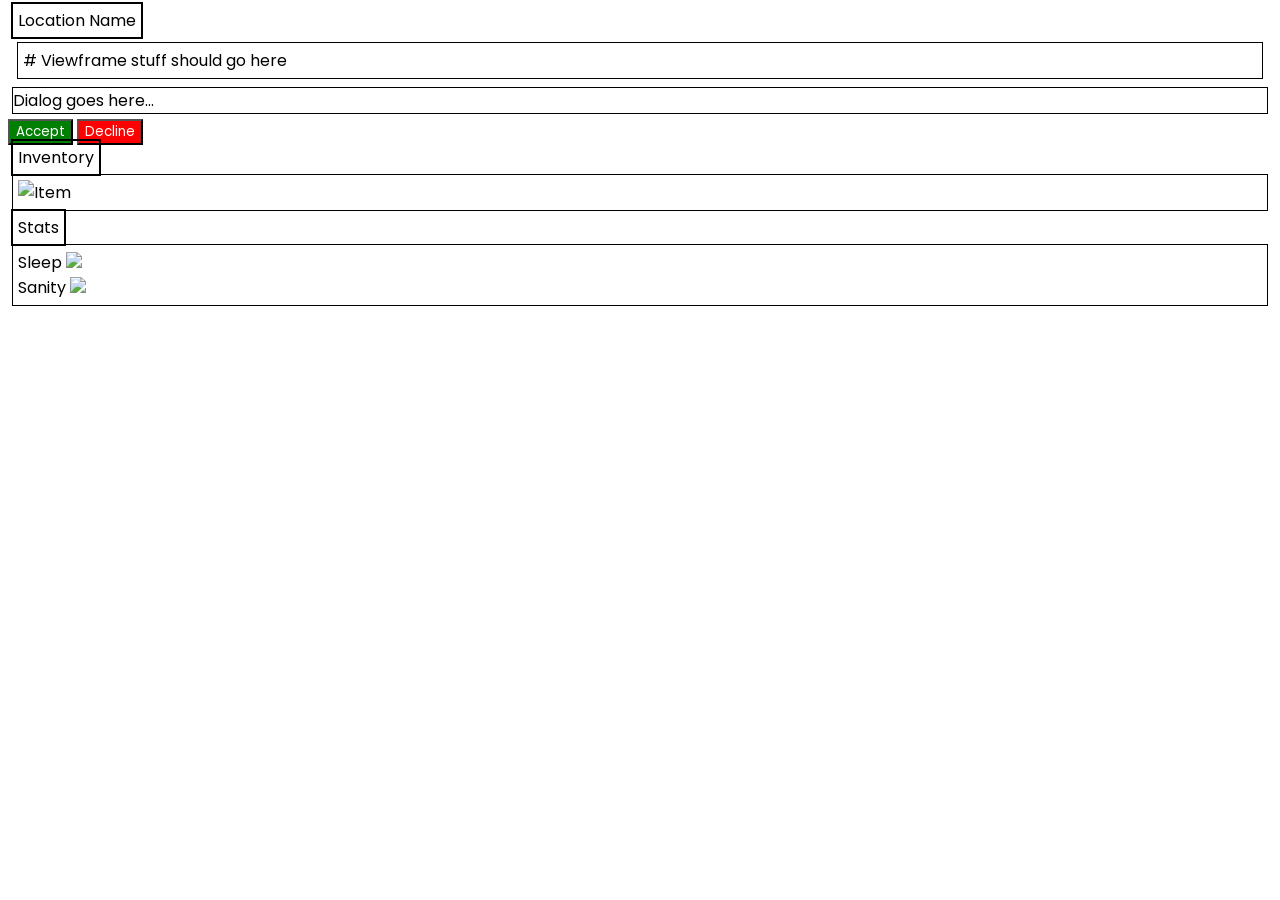
==== index.html @ 18712aed "added more detail to the wireframe" ====
<!DOCTYPE html>
<html lang="en">
<head>
    <meta charset="UTF-8">
    <meta name="viewport" content="width=device-width, initial-scale=1.0">
    <link rel="preconnect" href="https://fonts.googleapis.com">
    <link rel="preconnect" href="https://fonts.gstatic.com" crossorigin>
    <link href="https://fonts.googleapis.com/css2?family=Poppins:ital,wght@0,100;0,200;0,300;0,400;0,500;0,600;0,700;0,800;0,900;1,100;1,200;1,300;1,400;1,500;1,600;1,700;1,800;1,900&display=swap" rel="stylesheet">
    <link rel="stylesheet" href="style.css">
    <title>The Bermuda Disappearance</title>
</head>
<body>
    <div id="main">
        <label class="titles">Location Name</label>
        <div id="viewframe">
            # Viewframe stuff should go here
        </div>
    </div>
    <div id="interaction">
        <div id="dialog-context-box">
            <label id="dialog-context-label">Dialog goes here...</label>
        </div>
        <button class="choicebuttons" id="accept">Accept</button>
        <button class="choicebuttons" id="decline">Decline</button>
    </div>
    <div id="inventory">
        <label class="titles">Inventory</label>
        <div id="flex-layout">
            <div class="items">
                <image class="itemimages" src="placeholder"></image>
                <label class="itemlabels">Item</label>
            </div>
        </div>
    </div>
    <div id="stats">
        <label class="titles">Stats</label>
        <div id="stats-info">
            <div class="stat-info-box">
                <label id="stat-label">Sleep</label>
                <image id="stat-meter" src="placeholder"></image>
            </div>
            <div class="stat-info-box">
                <label id="stat-label">Sanity</label>
                <image id="stat-meter" src="placeholder"></image>
            </div>
        </div>
    </div>
</body>
</html>
---- style.css ----
:root {
    --main-font: "Poppins", Arial, sans-serif;
}

body {
    font-family: var(--main-font);
}

.titles {
    outline: solid black 2px;
    margin: 5px;
    padding: 5px;
}

#viewframe {
    outline: solid black 1px;
    margin: 10px;
    padding: 5px;
}

#dialog-context-box {
    outline: solid black 1px;
    margin: 5px;
}

#accept {
    font-family: var(--main-font);
    color: white;
    background-color: green;
}

#decline {
    font-family: var(--main-font);
    color: white;
    background-color: red;
}

.items {
    display: flex;
    outline: solid black 1px;
    margin: 5px;
    padding: 5px;
}

#stats-info {
    outline: solid black 1px;
    margin: 5px;
    padding: 5px;
}

#stat-info-box {
    
}
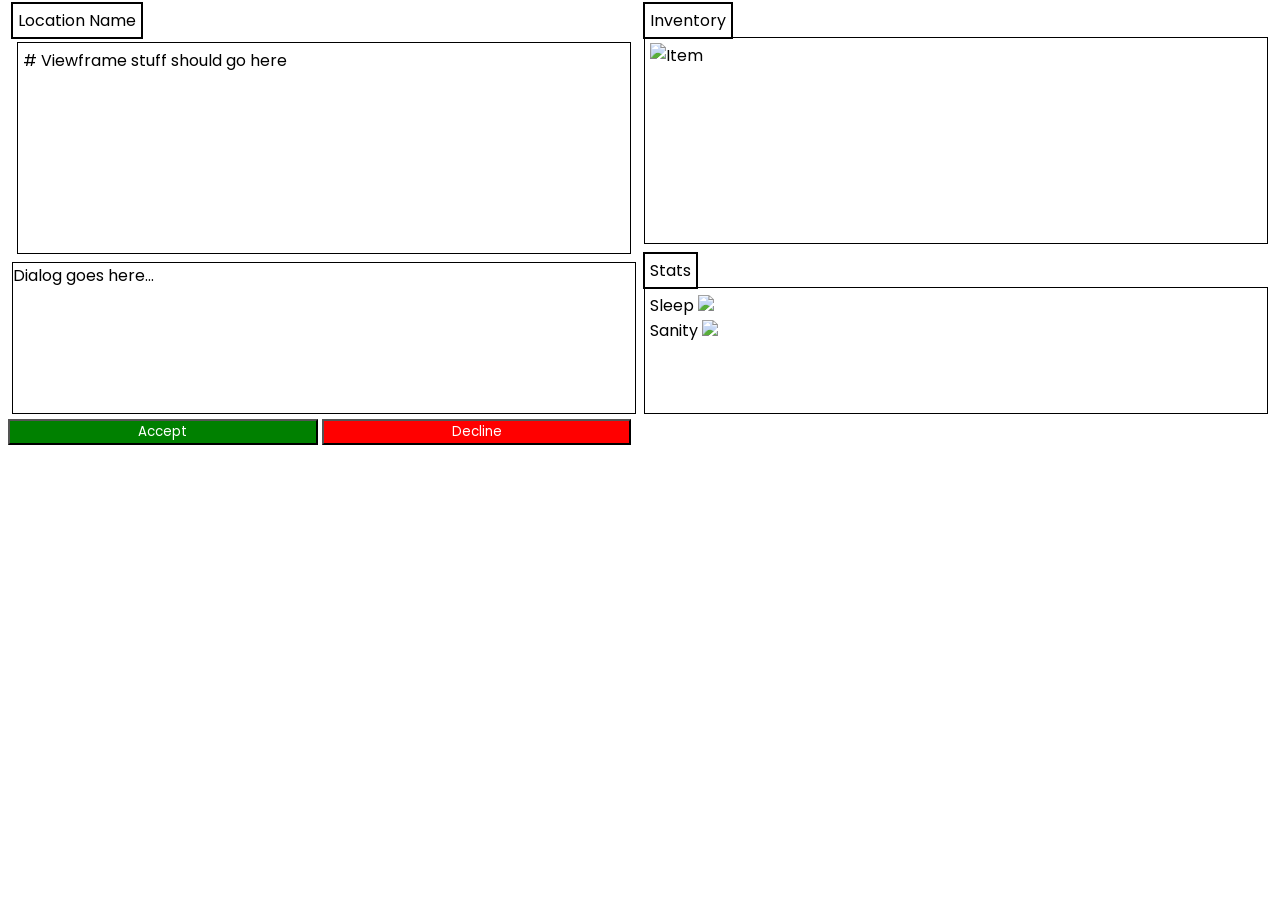
==== commit 5cee9dc9: "main part completed" ====
--- a/index.html
+++ b/index.html
@@ -10,38 +10,40 @@
     <title>The Bermuda Disappearance</title>
 </head>
 <body>
-    <div id="main">
-        <label class="titles">Location Name</label>
-        <div id="viewframe">
-            # Viewframe stuff should go here
-        </div>
-    </div>
-    <div id="interaction">
-        <div id="dialog-context-box">
-            <label id="dialog-context-label">Dialog goes here...</label>
-        </div>
-        <button class="choicebuttons" id="accept">Accept</button>
-        <button class="choicebuttons" id="decline">Decline</button>
-    </div>
-    <div id="inventory">
-        <label class="titles">Inventory</label>
-        <div id="flex-layout">
-            <div class="items">
-                <image class="itemimages" src="placeholder"></image>
-                <label class="itemlabels">Item</label>
+    <div id="viewport">
+        <div id="main">
+            <label class="titles" id="location-name">Location Name</label>
+            <div id="viewframe">
+                # Viewframe stuff should go here
             </div>
         </div>
-    </div>
-    <div id="stats">
-        <label class="titles">Stats</label>
-        <div id="stats-info">
-            <div class="stat-info-box">
-                <label id="stat-label">Sleep</label>
-                <image id="stat-meter" src="placeholder"></image>
+        <div id="inventory">
+            <label class="titles">Inventory</label>
+            <div id="flex-layout">
+                <div class="items">
+                    <image class="itemimages" src="placeholder"></image>
+                    <label class="itemlabels">Item</label>
+                </div>
             </div>
-            <div class="stat-info-box">
-                <label id="stat-label">Sanity</label>
-                <image id="stat-meter" src="placeholder"></image>
+        </div>
+        <div id="interaction">
+            <div id="dialog-context-box">
+                <label id="dialog-context-label">Dialog goes here...</label>
+            </div>
+            <button class="choicebuttons" id="accept">Accept</button>
+            <button class="choicebuttons" id="decline">Decline</button>
+        </div>
+        <div id="stats">
+            <label class="titles">Stats</label>
+            <div id="stats-info">
+                <div class="stat-info-box">
+                    <label id="stat-label">Sleep</label>
+                    <image id="stat-meter" src="placeholder"></image>
+                </div>
+                <div class="stat-info-box">
+                    <label id="stat-label">Sanity</label>
+                    <image id="stat-meter" src="placeholder"></image>
+                </div>
             </div>
         </div>
     </div>
--- a/style.css
+++ b/style.css
@@ -6,33 +6,39 @@
     font-family: var(--main-font);
 }
 
+#viewport {
+    display: flex;
+    flex-wrap: wrap;
+}
+
 .titles {
     outline: solid black 2px;
     margin: 5px;
     padding: 5px;
 }
 
+#main {
+    width: 50%;
+    height: 250px;
+}
+
 #viewframe {
     outline: solid black 1px;
     margin: 10px;
     padding: 5px;
+    height: 200px;
 }
 
-#dialog-context-box {
-    outline: solid black 1px;
-    margin: 5px;
+#inventory {
+    width: 50%;
+    height: 250px;
 }
 
-#accept {
-    font-family: var(--main-font);
-    color: white;
-    background-color: green;
-}
-
-#decline {
-    font-family: var(--main-font);
-    color: white;
-    background-color: red;
+#flex-layout {
+    display: flex;
+    flex-wrap: wrap;
+    width: 100%;
+    height: 215px;
 }
 
 .items {
@@ -40,14 +46,46 @@
     outline: solid black 1px;
     margin: 5px;
     padding: 5px;
+    width: 100%;
+}
+
+#interaction {
+    width: 50%;
+    height: 250px;
+}
+
+#dialog-context-box {
+    outline: solid black 1px;
+    margin: 5px;
+    height: 150px;
+}
+
+#accept {
+    font-family: var(--main-font);
+    color: white;
+    background-color: green;
+    width: 49%;
+}
+
+#decline {
+    font-family: var(--main-font);
+    color: white;
+    background-color: red;
+    width: 49%;
+}
+
+#stats {
+    width: 50%;
+    height: 250px;
 }
 
 #stats-info {
     outline: solid black 1px;
     margin: 5px;
     padding: 5px;
+    height: 115px;
 }
 
 #stat-info-box {
-    
+    width: 100%;
 }
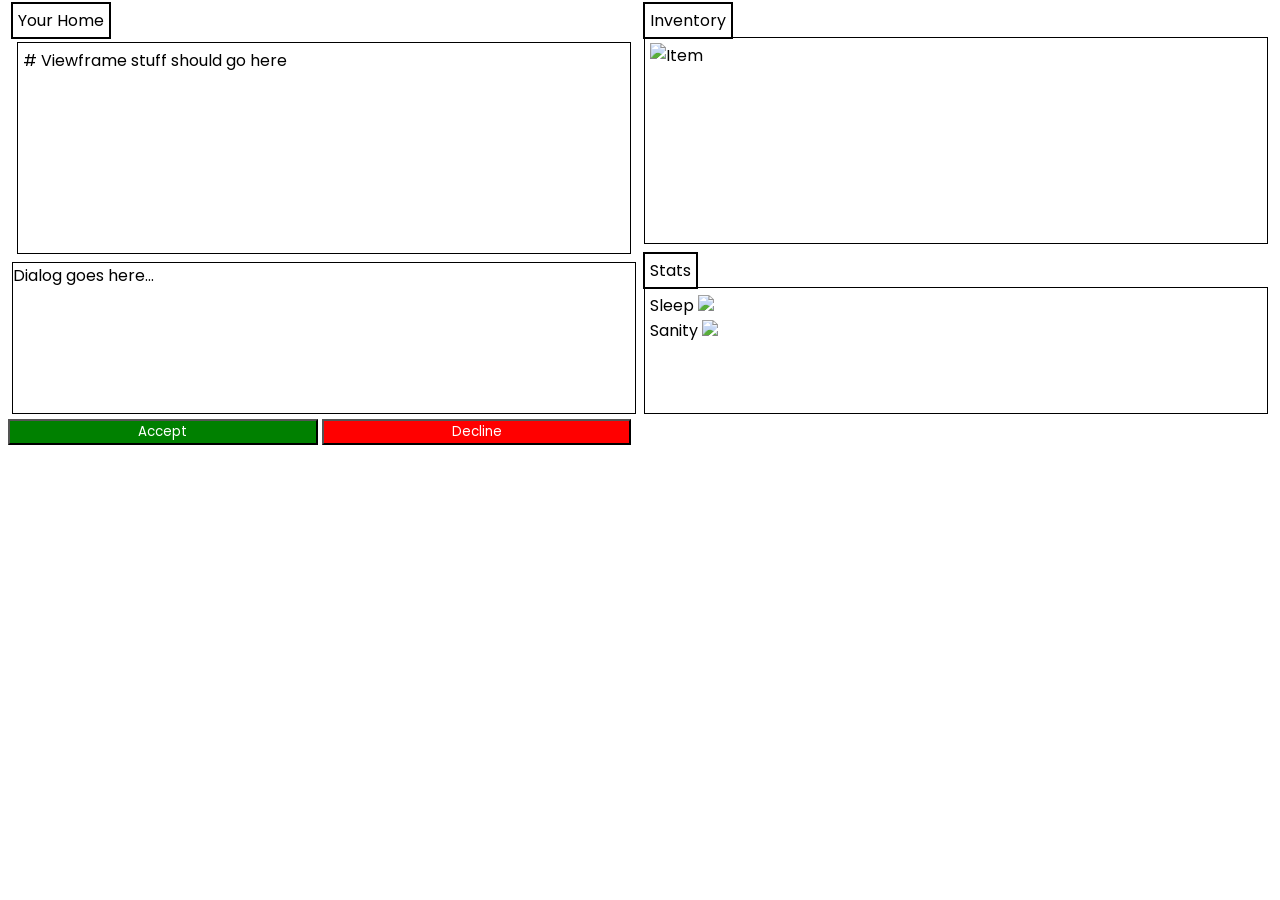
==== commit 65a98ead: "built all pages" ====
--- a/index.html
+++ b/index.html
@@ -12,7 +12,7 @@
 <body>
     <div id="viewport">
         <div id="main">
-            <label class="titles" id="location-name">Location Name</label>
+            <label class="titles" id="location-name">Your Home</label>
             <div id="viewframe">
                 # Viewframe stuff should go here
             </div>
--- a/style.css
+++ b/style.css
@@ -27,6 +27,13 @@
     margin: 10px;
     padding: 5px;
     height: 200px;
+}
+
+#viewframe-image {
+    width: auto;
+    max-width: 100%;
+    height: 100%;
+    max-height: 100%;
 }
 
 #inventory {
@@ -60,6 +67,12 @@
     height: 150px;
 }
 
+#dialog-context-label {
+    display: block;
+    height: 100%;
+    overflow-y: auto;
+}
+
 #accept {
     font-family: var(--main-font);
     color: white;
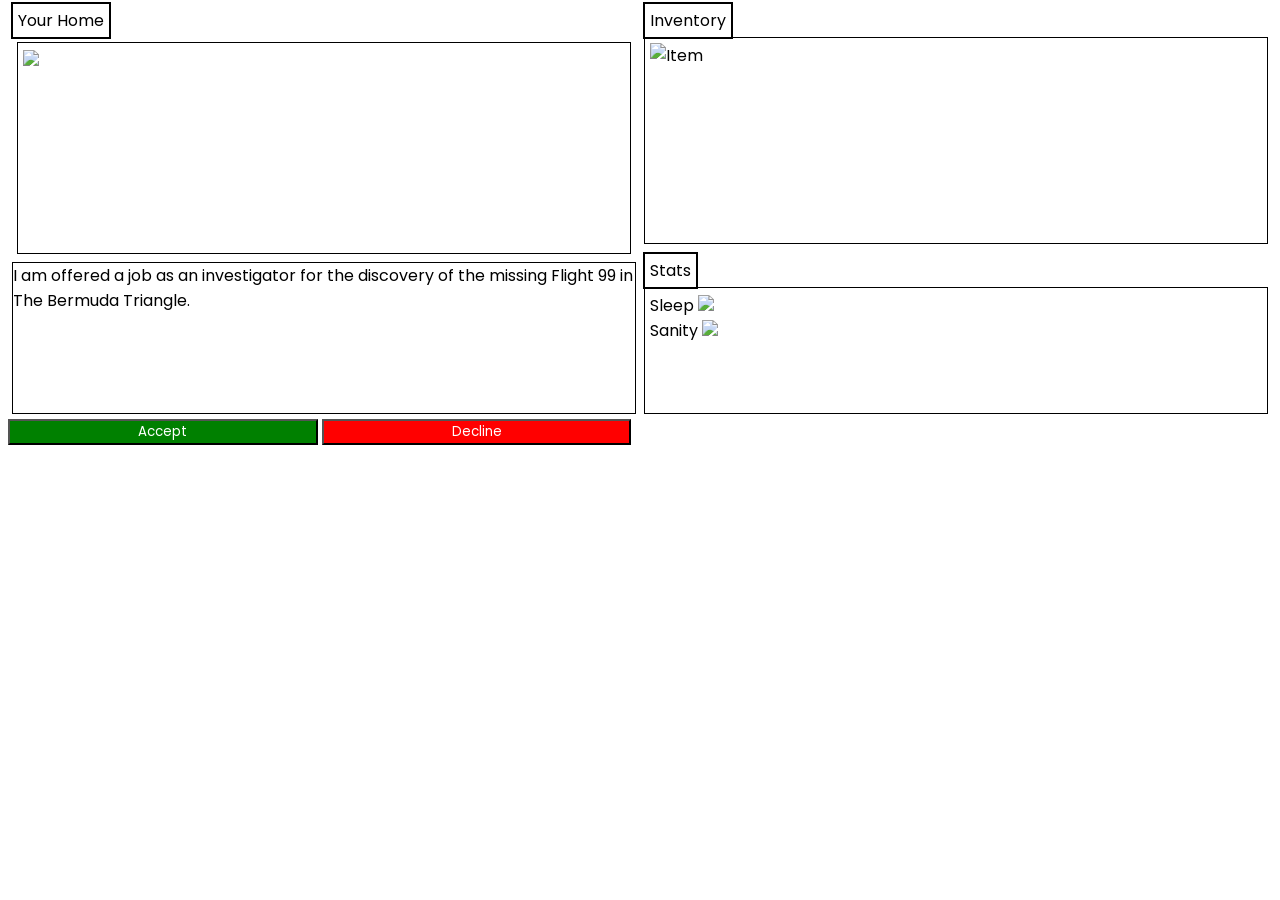
==== commit 329986b8: "index.html didnt save for whatever reason" ====
--- a/index.html
+++ b/index.html
@@ -14,7 +14,7 @@
         <div id="main">
             <label class="titles" id="location-name">Your Home</label>
             <div id="viewframe">
-                # Viewframe stuff should go here
+                <img id="viewframe-image" src="https://t3.ftcdn.net/jpg/04/20/22/12/360_F_420221259_bfypAx8CpCU1d6uzWu05omTAssxa3dnU.jpg"></img>
             </div>
         </div>
         <div id="inventory">
@@ -28,10 +28,10 @@
         </div>
         <div id="interaction">
             <div id="dialog-context-box">
-                <label id="dialog-context-label">Dialog goes here...</label>
+                <label id="dialog-context-label">I am offered a job as an investigator for the discovery of the missing Flight 99 in The Bermuda Triangle.</label>
             </div>
-            <button class="choicebuttons" id="accept">Accept</button>
-            <button class="choicebuttons" id="decline">Decline</button>
+            <a href="npcia.html"><button class="choicebuttons" id="accept">Accept</button></a>
+            <a href="fail.html"><button class="choicebuttons" id="decline">Decline</button></a>
         </div>
         <div id="stats">
             <label class="titles">Stats</label>
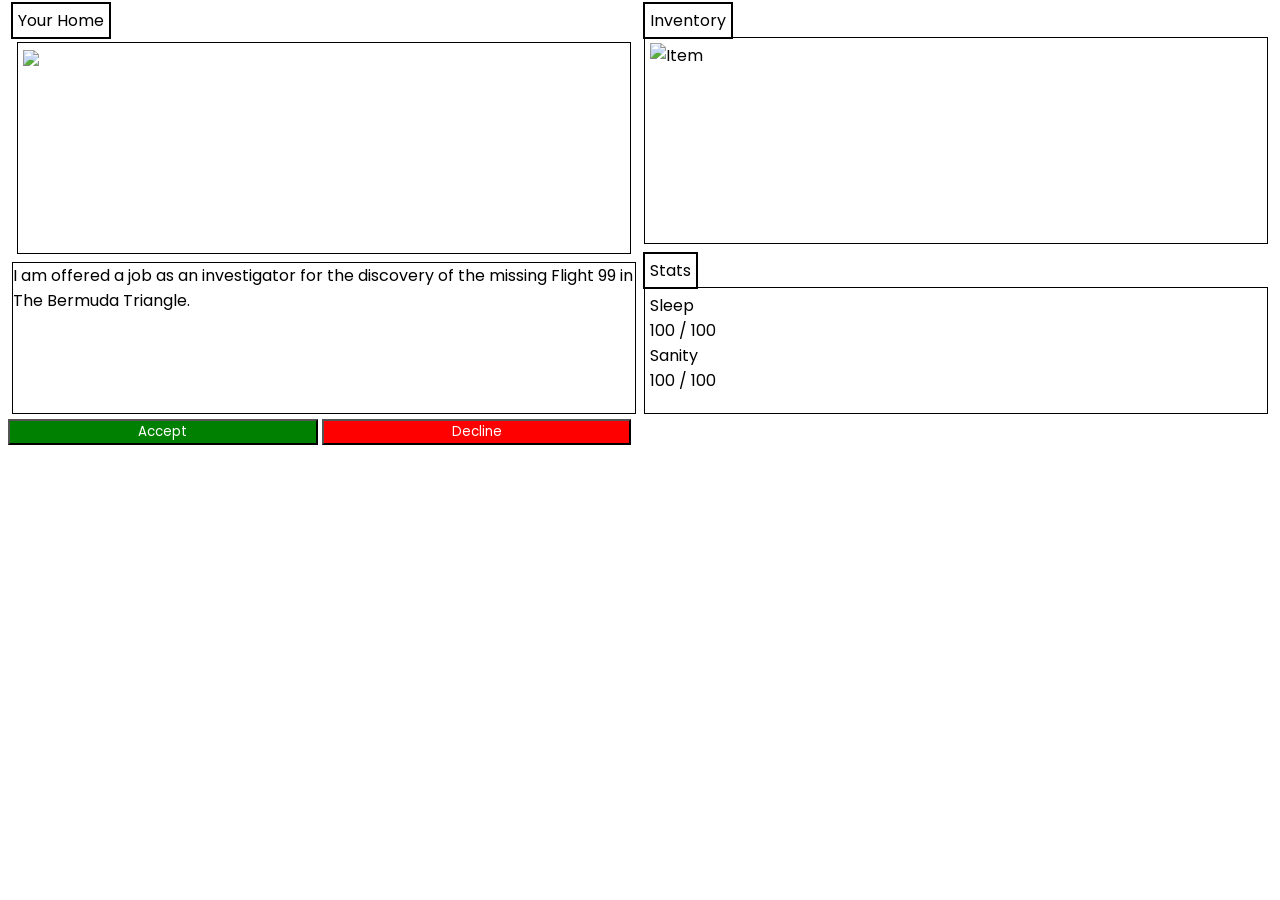
==== commit f907e2fb: "add rounded bounded box for stats meters" ====
--- a/index.html
+++ b/index.html
@@ -37,15 +37,20 @@
             <label class="titles">Stats</label>
             <div id="stats-info">
                 <div class="stat-info-box">
-                    <label id="stat-label">Sleep</label>
-                    <image id="stat-meter" src="placeholder"></image>
+                    <label class="stat-label">Sleep</label>
+                    <div class="stat-meter">
+                        <label id="sleep-value">100 / 100</label>
+                    </div>
                 </div>
                 <div class="stat-info-box">
-                    <label id="stat-label">Sanity</label>
-                    <image id="stat-meter" src="placeholder"></image>
+                    <label class="stat-label">Sanity</label>
+                    <div class="stat-meter">
+                        <label id="sanity-value">100 / 100</label>
+                    </div>
                 </div>
             </div>
         </div>
     </div>
+    <script src="./game.js"></script>
 </body>
 </html>
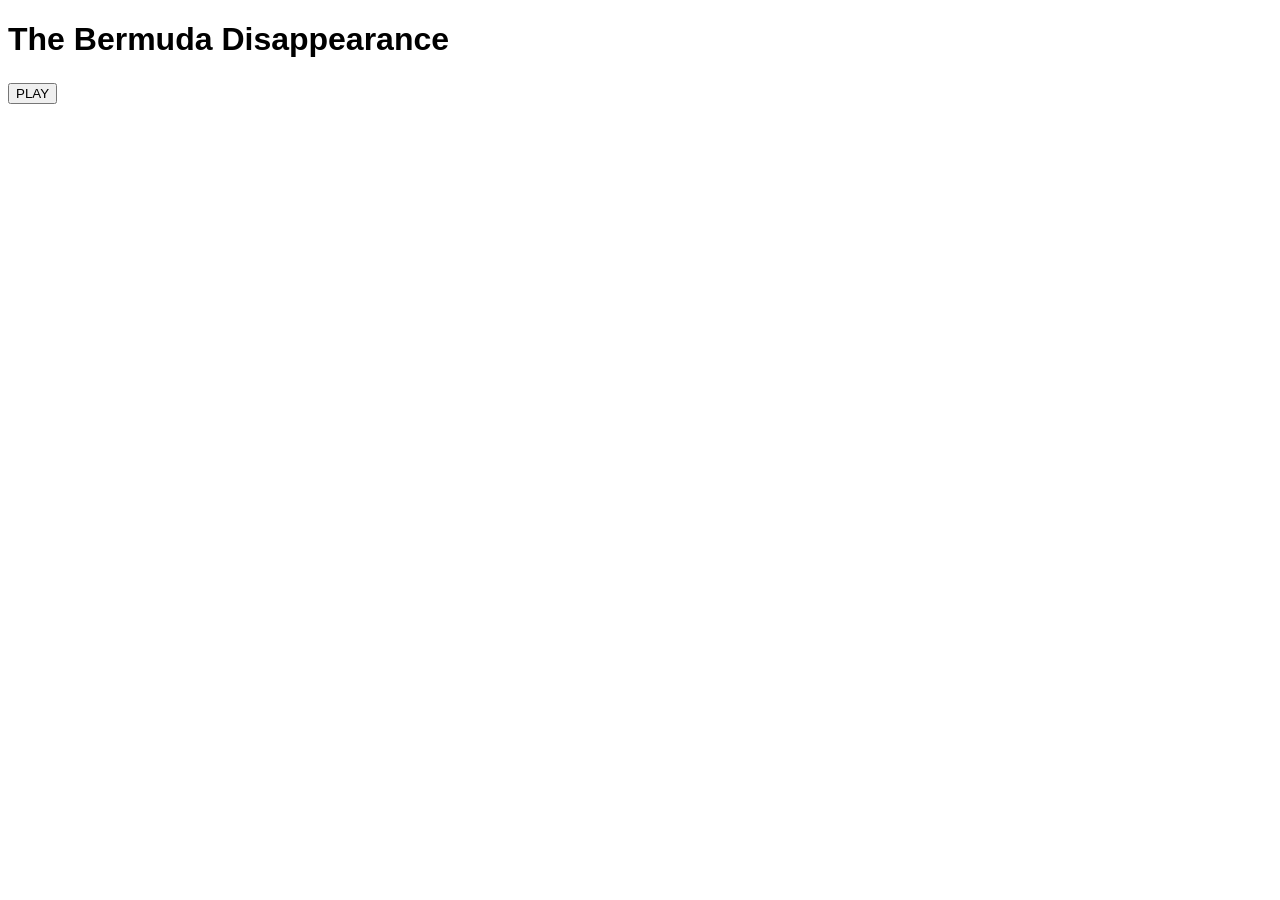
==== commit d0b6a295: "added items and stats (in progress)" ====
--- a/index.html
+++ b/index.html
@@ -10,47 +10,8 @@
     <title>The Bermuda Disappearance</title>
 </head>
 <body>
-    <div id="viewport">
-        <div id="main">
-            <label class="titles" id="location-name">Your Home</label>
-            <div id="viewframe">
-                <img id="viewframe-image" src="https://t3.ftcdn.net/jpg/04/20/22/12/360_F_420221259_bfypAx8CpCU1d6uzWu05omTAssxa3dnU.jpg"></img>
-            </div>
-        </div>
-        <div id="inventory">
-            <label class="titles">Inventory</label>
-            <div id="flex-layout">
-                <div class="items">
-                    <image class="itemimages" src="placeholder"></image>
-                    <label class="itemlabels">Item</label>
-                </div>
-            </div>
-        </div>
-        <div id="interaction">
-            <div id="dialog-context-box">
-                <label id="dialog-context-label">I am offered a job as an investigator for the discovery of the missing Flight 99 in The Bermuda Triangle.</label>
-            </div>
-            <a href="npcia.html"><button class="choicebuttons" id="accept">Accept</button></a>
-            <a href="fail.html"><button class="choicebuttons" id="decline">Decline</button></a>
-        </div>
-        <div id="stats">
-            <label class="titles">Stats</label>
-            <div id="stats-info">
-                <div class="stat-info-box">
-                    <label class="stat-label">Sleep</label>
-                    <div class="stat-meter">
-                        <label id="sleep-value">100 / 100</label>
-                    </div>
-                </div>
-                <div class="stat-info-box">
-                    <label class="stat-label">Sanity</label>
-                    <div class="stat-meter">
-                        <label id="sanity-value">100 / 100</label>
-                    </div>
-                </div>
-            </div>
-        </div>
-    </div>
+    <h1 id="main-title">The Bermuda Disappearance</h1>
+    <a id="anchor-on-play-btn" href="investigatorhome.html"><button id="play-button" onclick="setNumber('Sleep', 100); setNumber('Sanity', 100); removeAllItems();">PLAY</button></a>
     <script src="./game.js"></script>
 </body>
 </html>
